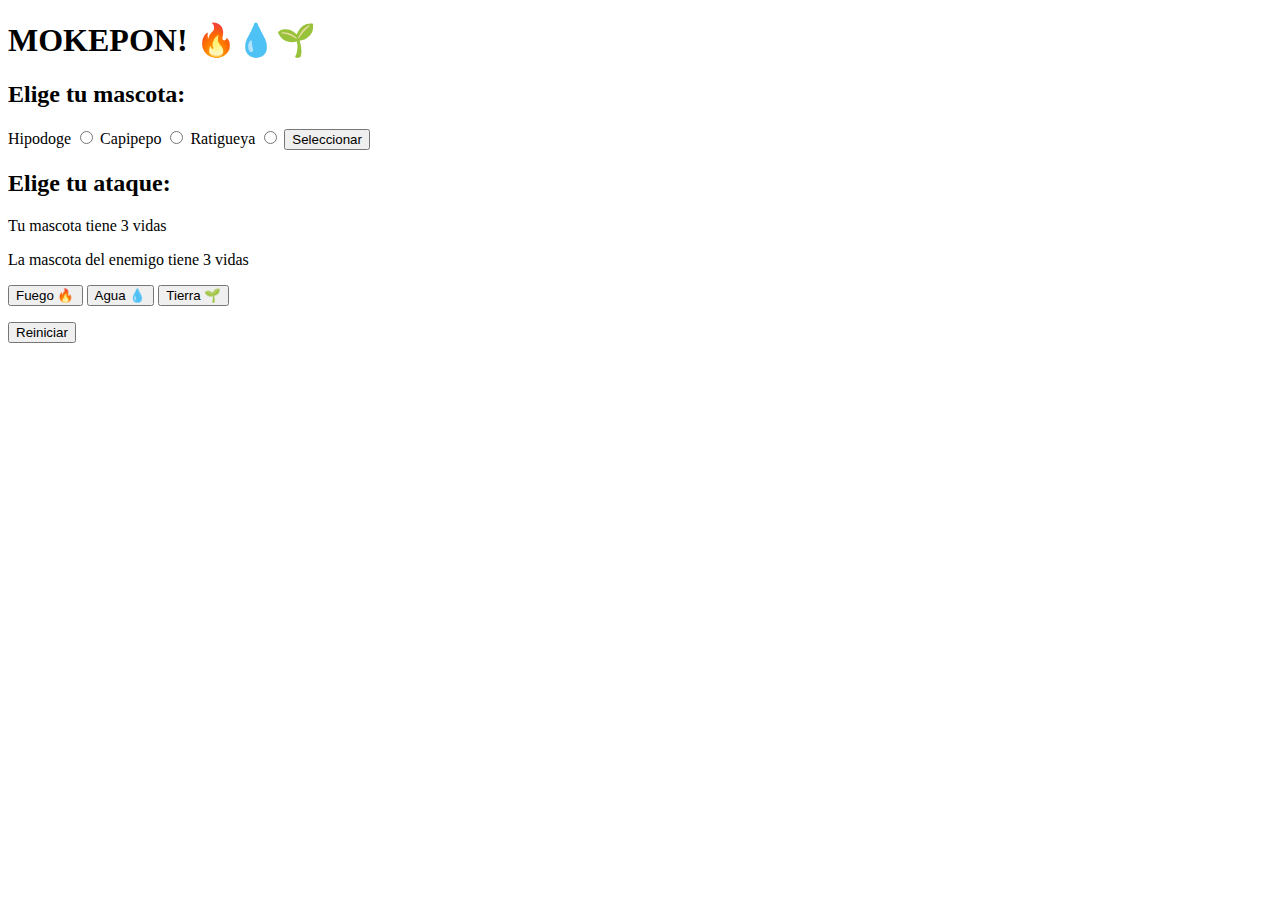
==== index.html @ 539076d2 "update" ====
<!DOCTYPE html>
<html>
<head>
<meta charset="utf-8" />
<title>MOKEPON!</title>
<script src="./js/mokepon.js"></script>
</head>
<body>
<h1>MOKEPON! 🔥💧🌱</h1>
<section id="seleccionar-mascota">
<h2>Elige tu mascota:</h2>
<label for="hipodoge">Hipodoge</label>
<input type="radio" name="mascota" id="hipodoge" />
<label for="capipepo">Capipepo</label>
<input type="radio" name="mascota" id="capipepo" />
<label for="ratigueya">Ratigueya</label>
<input type="radio" name="mascota" id="ratigueya" />
<button id="boton-mascota">Seleccionar</button>
</section>
<section id="seleccionar-ataque">
<h2>Elige tu ataque:</h2>
<p>Tu mascota <span id="mascota-jugador"></span> tiene <span>3</span> vidas</p>
<p>La mascota <span id="mascota-enemigo"></span> del enemigo tiene <span>3</span> vidas</p>
<p>
<button id="boton-fuego">Fuego 🔥</button>
<button id="boton-agua">Agua 💧</button>
<button id="boton-tierra">Tierra 🌱</button>
</p>
</section>
<section id="mensajes">
</section>
<section id="reiniciar">
<button id="boton-reiniciar">Reiniciar</button>
</section>
</body>
</html>
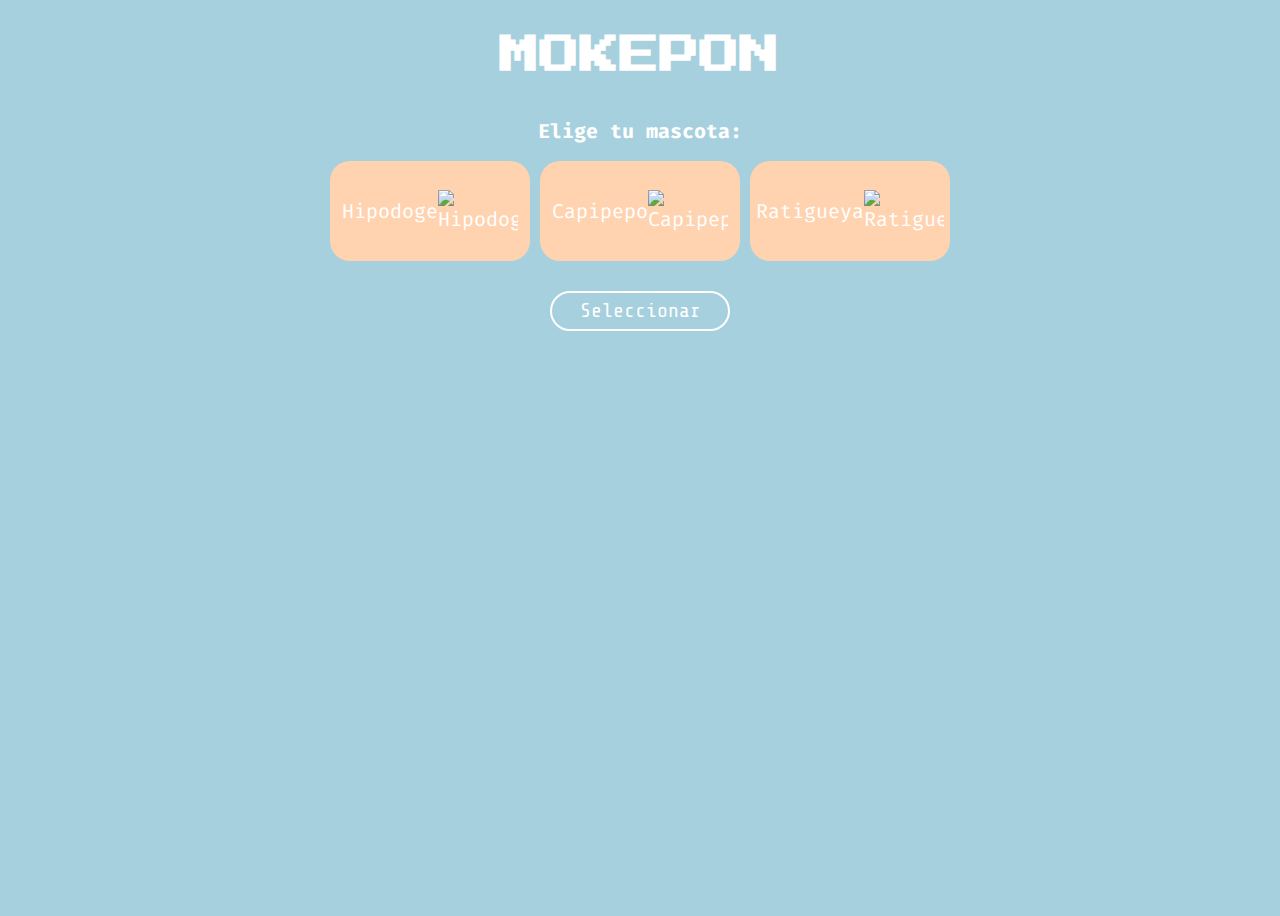
==== commit f09fb782: "Mokepon (Estilo)" ====
--- a/index.html
+++ b/index.html
@@ -1,36 +1,67 @@
 <!DOCTYPE html>
 <html>
+
 <head>
-<meta charset="utf-8" />
-<title>MOKEPON!</title>
-<script src="./js/mokepon.js"></script>
+    <meta charset="utf-8" />
+    <title>MOKEPON!</title>
+    <script src="./js/mokepon.js"></script>
+    <link rel="stylesheet" href="./styles.css">
 </head>
+
 <body>
-<h1>MOKEPON! 🔥💧🌱</h1>
-<section id="seleccionar-mascota">
-<h2>Elige tu mascota:</h2>
-<label for="hipodoge">Hipodoge</label>
-<input type="radio" name="mascota" id="hipodoge" />
-<label for="capipepo">Capipepo</label>
-<input type="radio" name="mascota" id="capipepo" />
-<label for="ratigueya">Ratigueya</label>
-<input type="radio" name="mascota" id="ratigueya" />
-<button id="boton-mascota">Seleccionar</button>
-</section>
-<section id="seleccionar-ataque">
-<h2>Elige tu ataque:</h2>
-<p>Tu mascota <span id="mascota-jugador"></span> tiene <span>3</span> vidas</p>
-<p>La mascota <span id="mascota-enemigo"></span> del enemigo tiene <span>3</span> vidas</p>
-<p>
-<button id="boton-fuego">Fuego 🔥</button>
-<button id="boton-agua">Agua 💧</button>
-<button id="boton-tierra">Tierra 🌱</button>
-</p>
-</section>
-<section id="mensajes">
-</section>
-<section id="reiniciar">
-<button id="boton-reiniciar">Reiniciar</button>
-</section>
+    <section id="seleccionar-mascota">
+        <h1 class="titulo">MOKEPON</h1>
+
+        <h2 class="subtitulo">Elige tu mascota:</h2>
+        <div class="tarjetas">
+            <label class="tarjeta-de-mokepon" for="hipodoge">
+                <p>Hipodoge</p>
+                <img src="./assest/mokepons_mokepon_hipodoge_attack.png" alt="Hipodoge">
+            </label>
+            <input type="radio" name="mascota" id="hipodoge" />
+            <label class="tarjeta-de-mokepon" for="capipepo">
+                <p>Capipepo</p>
+                <img src="./assest/mokepons_mokepon_capipepo_attack.png" alt="Capipepo">
+            </label>
+            <input type="radio" name="mascota" id="capipepo" />
+            <label class="tarjeta-de-mokepon" for="ratigueya">
+                <p>Ratigueya</p>
+                <img src="./assest/mokepons_mokepon_ratigueya_attack.png" alt="Ratigueya">
+            </label>
+            <input type="radio" name="mascota" id="ratigueya" />
+        </div>
+
+        <button id="boton-mascota">Seleccionar</button>
+    </section>
+    <section id="seleccionar-ataque">
+        <h1 class="titulo">MOKEPON</h1>
+
+        <h2 class="subtitulo">Elige tu ataque:</h2>
+
+        <div>
+            <button class="boton-de-ataque" id="boton-fuego">Fuego 🔥</button>
+            <button class="boton-de-ataque" id="boton-agua">Agua 💧</button>
+            <button class="boton-de-ataque" id="boton-tierra">Tierra 🌱</button>
+        </div>
+
+        <section id="mensajes">
+            <p id="resultado">Mucha suerte!</p>
+            
+            <section id="reiniciar">
+                <button id="boton-reiniciar">Reiniciar</button>
+            </section>
+        </section>
+
+        <div>
+            <div id="ataque-del-jugador"></div>
+            <div id="ataque-del-enemigo"></div>
+            <p>Tu mascota <span id="mascota-jugador"></span> tiene <span id="vidas-jugador">3</span> vidas</p>
+            <p>La mascota <span id="mascota-enemigo"></span> del enemigo tiene <span id="vidas-enemigo">3</span> vida
+            </p>
+        </div>
+
+    </section>
+
 </body>
-</html>
+
+</html>--- a/styles.css
+++ b/styles.css
@@ -0,0 +1,85 @@
+@import url("https://fonts.googleapis.com/css2?family=Fira+Code&family=Press+Start+2P&family=Share+Tech+Mono&display=swap");
+
+body {
+  font-family: "Fira Code", monospace;
+  background-color: #a6d0dd;
+  font-size: 20px;
+}
+#seleccionar-mascota {
+  height: 100vh;
+  display: flex;
+  flex-direction: column;
+  align-items: center;
+}
+.titulo {
+  color: white;
+  font-family: "Press Start 2P", cursive;
+  font-size: 40px;
+}
+.subtitulo {
+  color: white;
+  font-size: 20px;
+}
+.tarjetas {
+  display: flex;
+  gap: 10px;
+}
+.tarjeta-de-mokepon {
+  width: 200px;
+  height: 100px;
+  background: #ffd3b0;
+  padding: 10px;
+  box-sizing: border-box;
+  border-radius: 20px;
+  display: flex;
+  justify-content: center;
+  align-items: center;
+  color: white;
+}
+.tarjeta-de-mokepon img {
+  width: 80px;
+}
+input {
+  display: none;
+}
+#boton-mascota {
+  width: 180px;
+  height: 40px;
+  border-radius: 20px;
+  margin-top: 30px;
+  background: transparent;
+  border: 2px solid white;
+  color: white;
+  font-family: "Share Tech Mono", monospace;
+  font-size: 20px;
+}
+
+#seleccionar-ataque {
+  height: 100vh;
+  display: flex;
+  flex-direction: column;
+  align-items: center;
+}
+.boton-de-ataque {
+  width: 100px;
+  background: #ffd3b0;
+  padding: 10px;
+  box-sizing: border-box;
+  border-radius: 20px;
+  border-color: transparent;
+}
+
+#mensajes {
+  width: 280px;
+  background: #fff9de;
+  padding: 20px;
+  margin-top: 20px;
+  border-radius: 20px;
+  display: flex;
+  flex-direction: column;
+  align-items: center;
+}
+#boton-reiniciar {
+  border: none;
+  color: #a6d0dd;
+}
